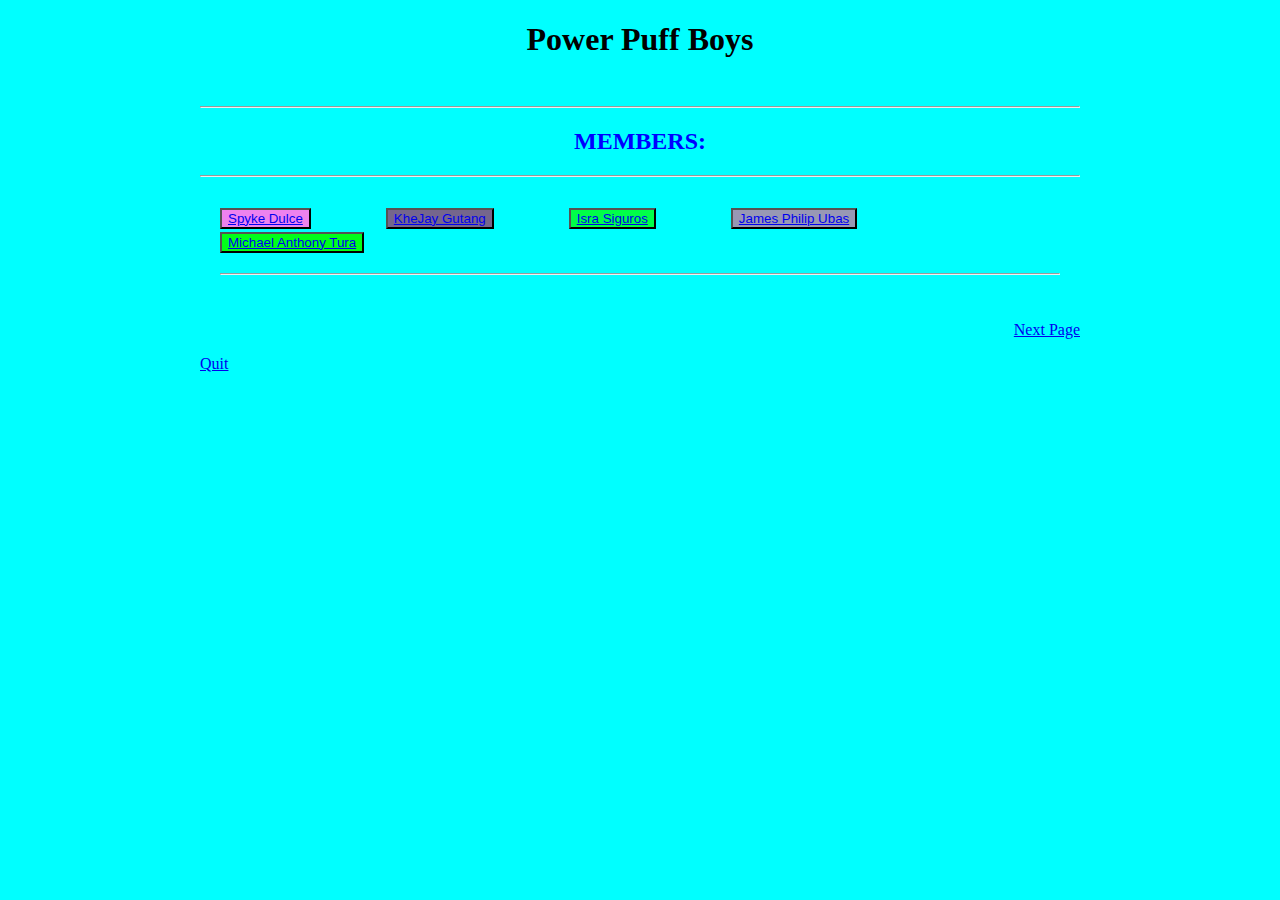
==== Index.html @ baf3ff8d "Add files via upload" ====
<!DOCTYPE html>
<html lang="en">
<head>
    <meta charset="UTF-8">
    <meta name="viewport" content="width=device-width, initial-scale=1.0">
    <title>WEBSITE</title>
    <link rel="stylesheet"href="style.css">
      
</head>
<body>

  <!--header-->

  <header>
  <center><h1>Power Puff Boys</h1></center><br>
      <hr>
  <center><h2 style="color: blue;">MEMBERS:</h2></center>
<hr>
</header>

  <!--Section-->
  <main>
<section>
<div class="button">
    
   <button style="background-color: violet;"> <a href="Spyke Dulce.html">Spyke Dulce</a></button>
    <button style="background-color: rgb(117, 102, 140);" > <a href="KheJay Gutang.html">KheJay Gutang</a></button>
    <button style="background-color: rgb(0, 255, 72);"> <a href="Isra Siguros.html">Isra Siguros</a></button>
   <button style="background-color: rgb(152, 152, 180);"> <a href="James Philip Ubas.html">James Philip Ubas</a></button>
    <button style="background-color: rgb(0, 255, 26);"> <a href="Michael Anthony Tura.html">Michael Anthony Tura</a></button></p>

    <hr>
</div>
</section>
 
<!--footer-->
<footer>
  <p Align=Right><a href="Next Page">Next Page</a></p>
  <p Align="left"><a href="Quit.html">Quit</a></p>
    
  
    
</footer>
</body>
</html>
---- style.css ----
body{

    margin-left: 200px;
    margin-right: 200px;
    align-items: center;
    background-color: aqua;

} 

.button{
letter-spacing: 70px;
font-size: 20px;
padding: 20px;





}

.form {
    border-radius: 50px;
    border: 500px;
    height: 500px;
    width: 400px;
    background-color: white;
    margin-left: 300px;
    margin-right: 500px;
    padding-top: 50px;
   
}
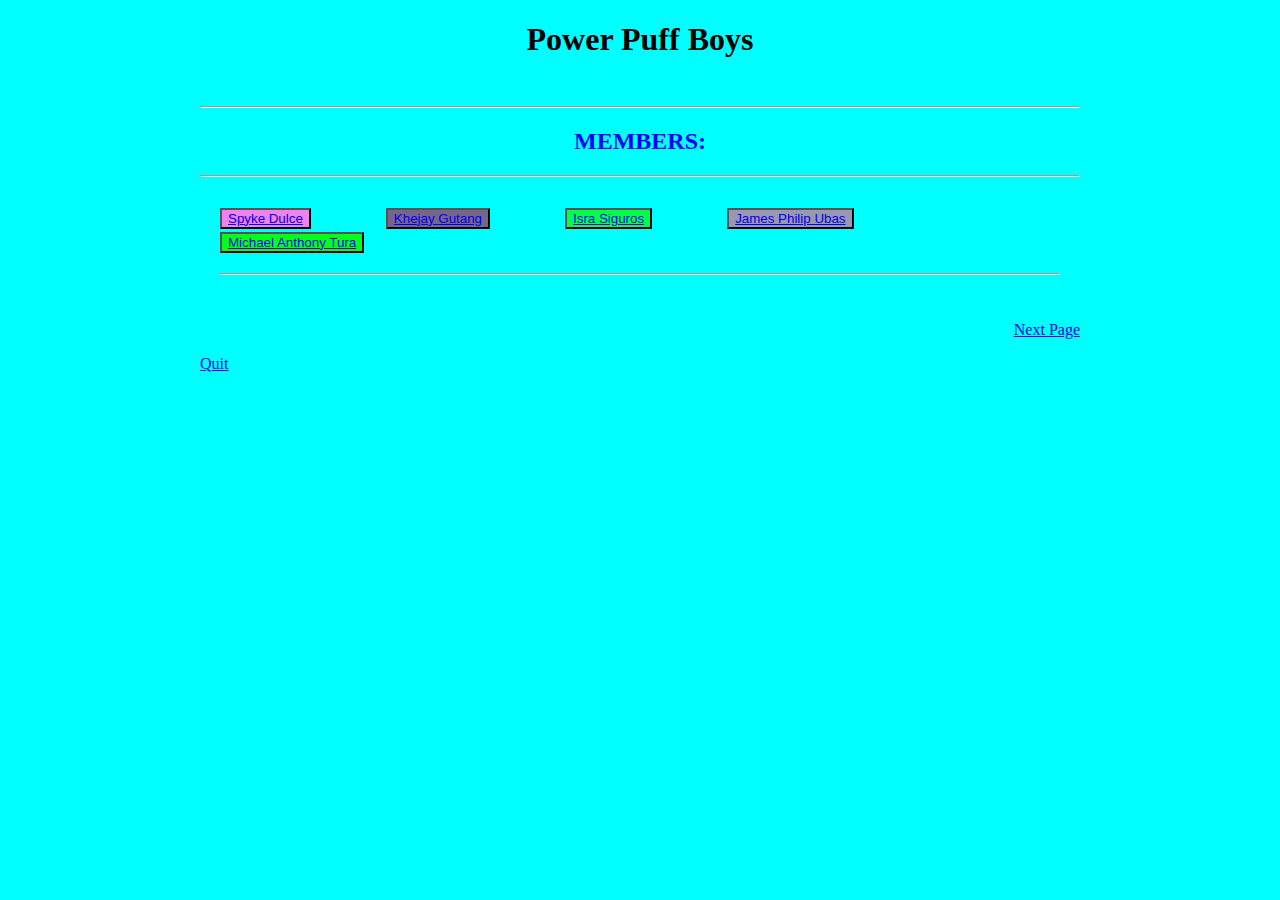
==== commit 867478e3: "Update Index.html" ====
--- a/Index.html
+++ b/Index.html
@@ -24,7 +24,7 @@
 <div class="button">
     
    <button style="background-color: violet;"> <a href="Spyke Dulce.html">Spyke Dulce</a></button>
-    <button style="background-color: rgb(117, 102, 140);" > <a href="KheJay Gutang.html">KheJay Gutang</a></button>
+    <button style="background-color: rgb(117, 102, 140);" > <a href="KheJay Gutang.html">Khejay Gutang</a></button>
     <button style="background-color: rgb(0, 255, 72);"> <a href="Isra Siguros.html">Isra Siguros</a></button>
    <button style="background-color: rgb(152, 152, 180);"> <a href="James Philip Ubas.html">James Philip Ubas</a></button>
     <button style="background-color: rgb(0, 255, 26);"> <a href="Michael Anthony Tura.html">Michael Anthony Tura</a></button></p>
